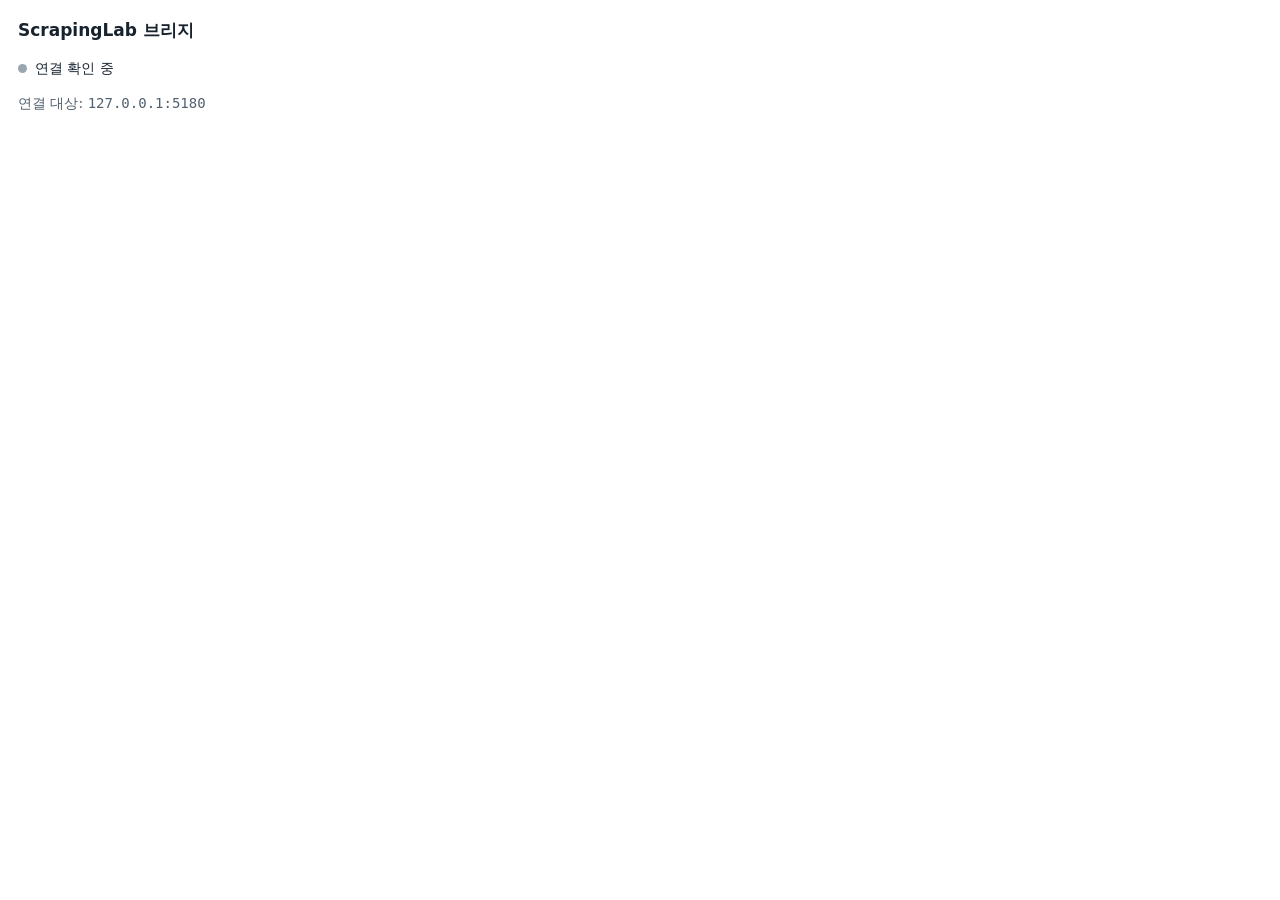
==== extension/popup.html @ dcc844ef "Initial commit: browser HTML bridge with SignalR and request options" ====
<!doctype html>
<html lang="ko">
<head>
  <meta charset="utf-8">
  <meta name="viewport" content="width=device-width, initial-scale=1">
  <title>ScrapingLab Bridge</title>
  <style>
    body { width: 280px; margin: 0; padding: 18px; color: #18232e; font: 14px/1.5 system-ui, sans-serif; }
    h1 { margin: 0 0 14px; font-size: 17px; }
    #state { display: flex; align-items: center; gap: 8px; }
    .dot { width: 9px; height: 9px; border-radius: 50%; background: #9aa5af; }
    .online .dot { background: #178b5b; }
    p { color: #526170; }
  </style>
</head>
<body>
  <h1>ScrapingLab 브리지</h1>
  <div id="state"><span class="dot"></span><span>연결 확인 중</span></div>
  <p>연결 대상: <code>127.0.0.1:5180</code></p>
  <script src="popup.js"></script>
</body>
</html>
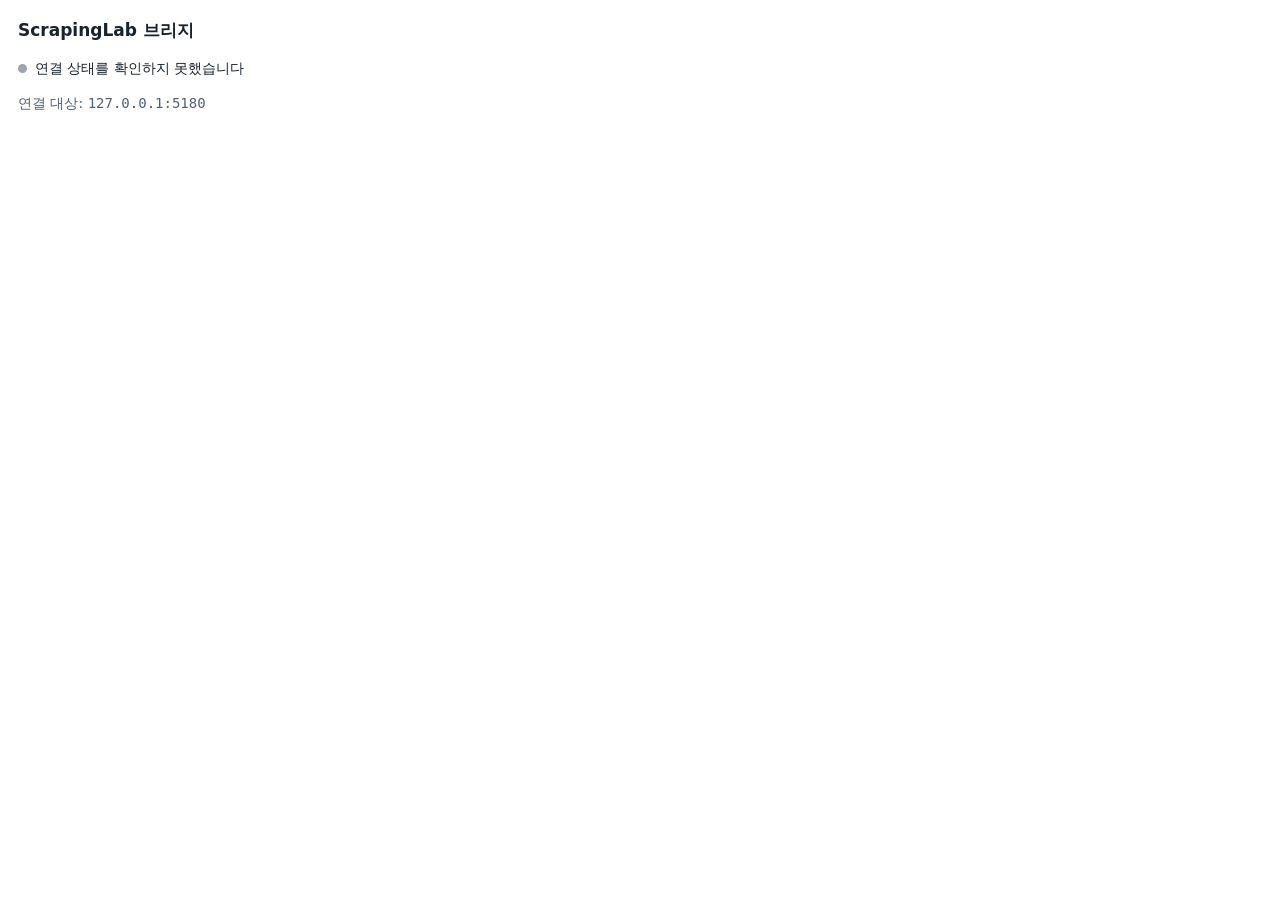
==== commit 1a39202b: "사이트별 수집 기능 이식 및 브라우저 통신 개선" ====
--- a/extension/popup.html
+++ b/extension/popup.html
@@ -5,18 +5,20 @@
   <meta name="viewport" content="width=device-width, initial-scale=1">
   <title>ScrapingLab Bridge</title>
   <style>
-    body { width: 280px; margin: 0; padding: 18px; color: #18232e; font: 14px/1.5 system-ui, sans-serif; }
+    body { width: 320px; margin: 0; padding: 18px; color: #18232e; font: 14px/1.5 system-ui, sans-serif; }
     h1 { margin: 0 0 14px; font-size: 17px; }
     #state { display: flex; align-items: center; gap: 8px; }
     .dot { width: 9px; height: 9px; border-radius: 50%; background: #9aa5af; }
     .online .dot { background: #178b5b; }
     p { color: #526170; }
+    #registration-error { color: #a32d2d; }
   </style>
 </head>
 <body>
   <h1>ScrapingLab 브리지</h1>
   <div id="state"><span class="dot"></span><span>연결 확인 중</span></div>
   <p>연결 대상: <code>127.0.0.1:5180</code></p>
+  <p id="registration-error" role="alert" hidden></p>
   <script src="popup.js"></script>
 </body>
 </html>
